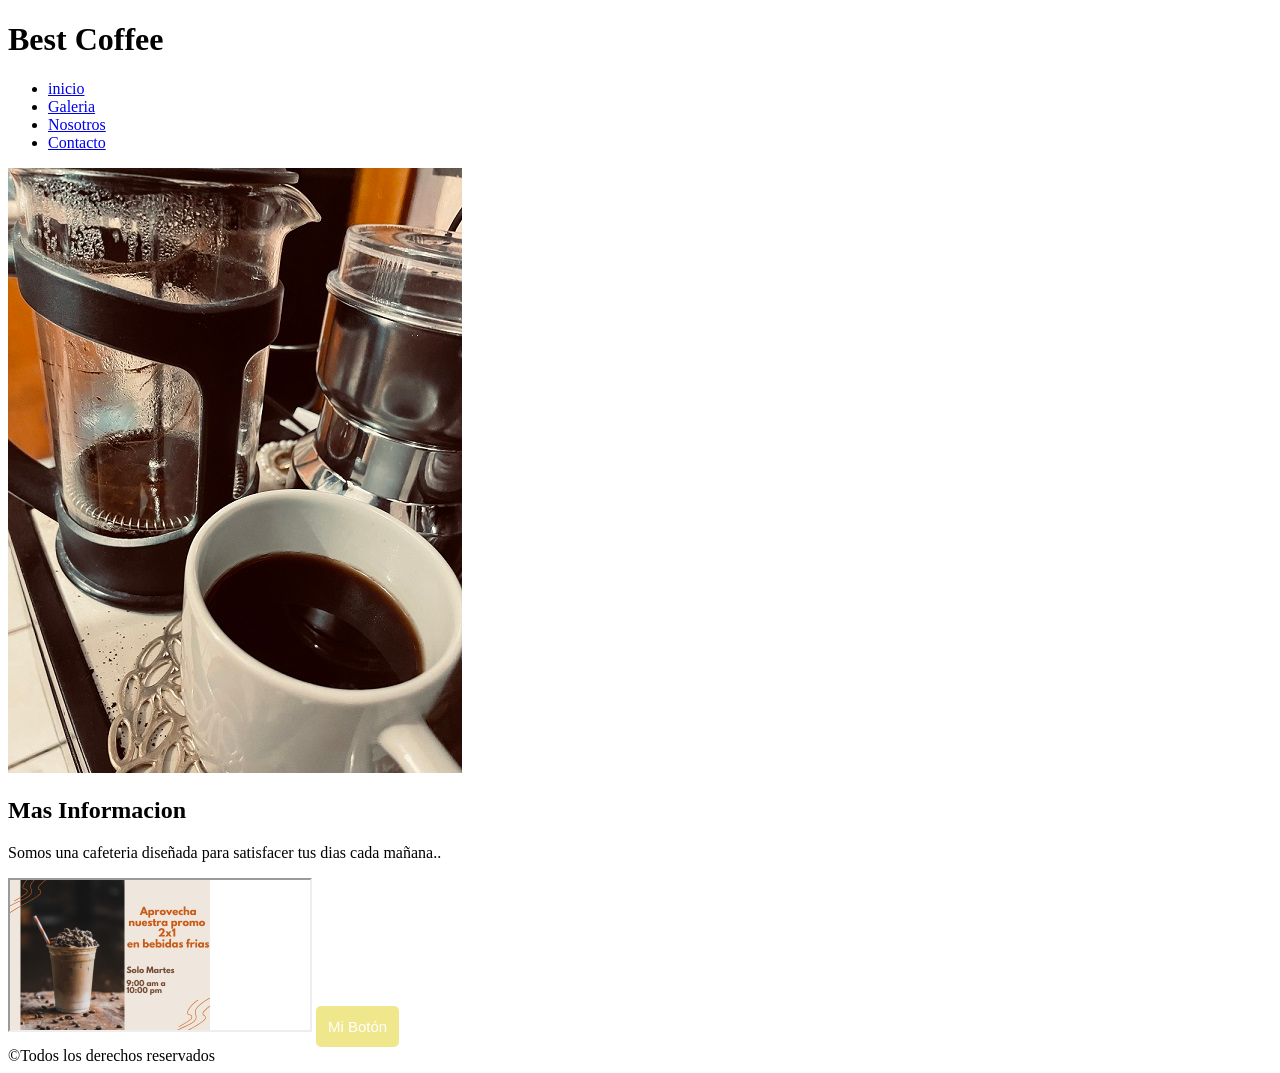
==== index.html @ 1e77d4b7 "Add files via upload" ====
<!DOCTYPE html>
<html>

<head>
<title>Best Coffee</title>
<meta charset="UTF-8">
<link rel="icon" type="image/x-icon"  href="Faviconn.ico">
<link rel="Stylesheet" href="estiloindex.css">
  <style>
   .testbtn {
      background-color: #F0E68C;
      color: white;
      font-size: 15px;
      padding: 12px;
      border: none;
      border-radius: 5px;
      cursor: pointer;
    }
    .testbtn:hover {
      background-color: #FF7F50;
    }
  </style>
 
 </head>

<body>
 <div>
 <h1>Best Coffee</h1>
  <ul>
     <li><a href="index.html">inicio</a></li>
     <li><a href="galeria.html">Galeria</a></li>
     <li><a href="nosotros.html">Nosotros</a></li>
     <li><a href="contacto.html">Contacto</a></li>
  </ul>
</div>
<div>
<img src="Coffee.jpg" alt="Italian Trulli">
<h2>Mas Informacion</h2>
<p>Somos una cafeteria diseñada para satisfacer tus dias cada mañana..</p>
<iframe src="anuncio.png" title="PROMO"></iframe>
<button class="testbtn">Mi Botón</button>
</div>
<div>&copy;Todos los derechos reservados</div>
</body>
  </html>
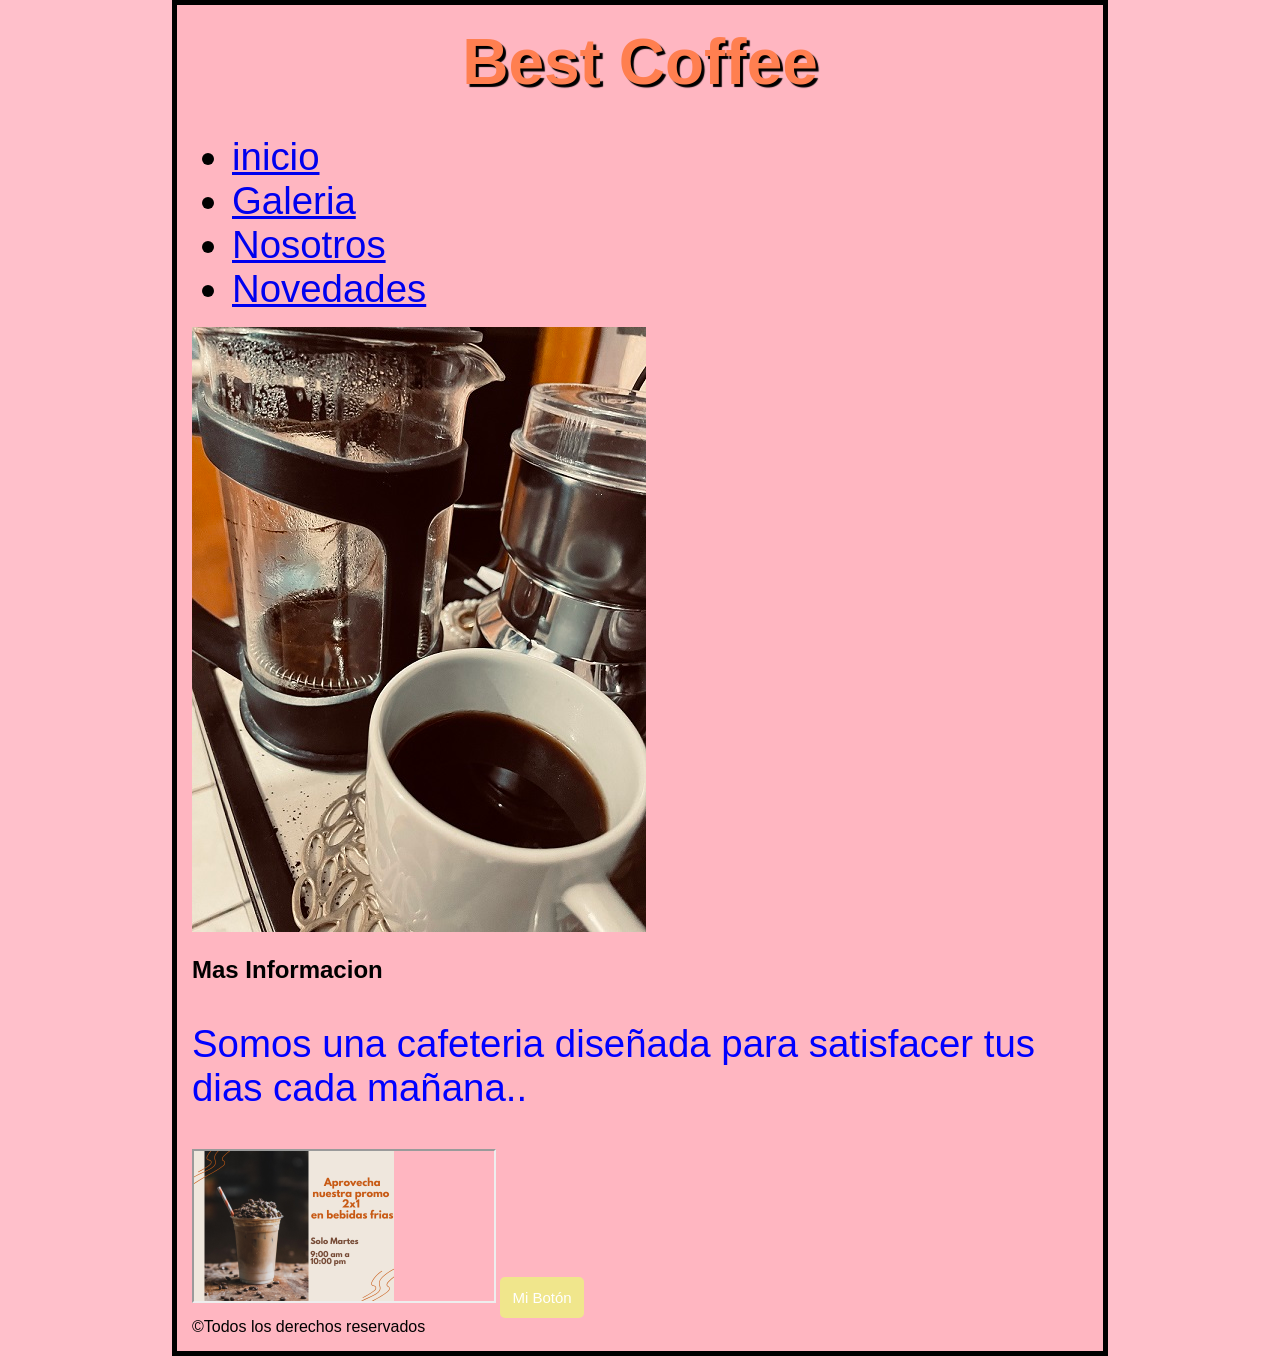
==== commit c744c734: "Add files via upload" ====
--- a/index.html
+++ b/index.html
@@ -30,7 +30,7 @@
      <li><a href="index.html">inicio</a></li>
      <li><a href="galeria.html">Galeria</a></li>
      <li><a href="nosotros.html">Nosotros</a></li>
-     <li><a href="contacto.html">Contacto</a></li>
+     <li><a href="novedades.html">Novedades</a></li>
   </ul>
 </div>
 <div>
--- a/estiloindex.css
+++ b/estiloindex.css
@@ -0,0 +1,68 @@
+html {
+  background-color:  #FFC0CB;
+  font-family: "Open Sans" , sans-serif;
+  margin: 0;
+  padding:  0;
+  box-sizing: border-box;
+}
+
+body {
+  width: 70%;
+  margin: 0 auto;
+  background-color: #FFB6C1;
+  padding: 0 15px 15px 15px;
+  border: 5px solid black;
+}
+
+h1 {
+  text-align: center;
+  margin: 0;
+  padding: 10px 0;
+  color: #FF69B4 ;
+}
+
+p{
+  color: blue;
+ }
+}
+
+@media only screen and (max-width:400px){
+h1 {
+   font-size: 2vw;
+   text-align: center;
+   margin: 0;
+   padding: 10px 0;
+   color: #FF1493;
+   text-shadow: 3px 3px 1px black;
+}
+
+p{
+      font-size: 1vw;
+  }
+
+li {
+     font-size: 1vw;
+   }
+}
+
+
+@media only screen and (min-width:401px) and (max-width:1980px){
+h1 {
+   font-size: 5vw;
+   text-align: center;
+   margin: 0;
+   padding: 20px 0;
+   color: #FF7F50;
+   text-shadow: 3px 3px 1px black;
+}
+
+p{
+     font-size: 3vw;
+ }
+
+li {
+     font-size: 3vw;
+ }
+}
+
+
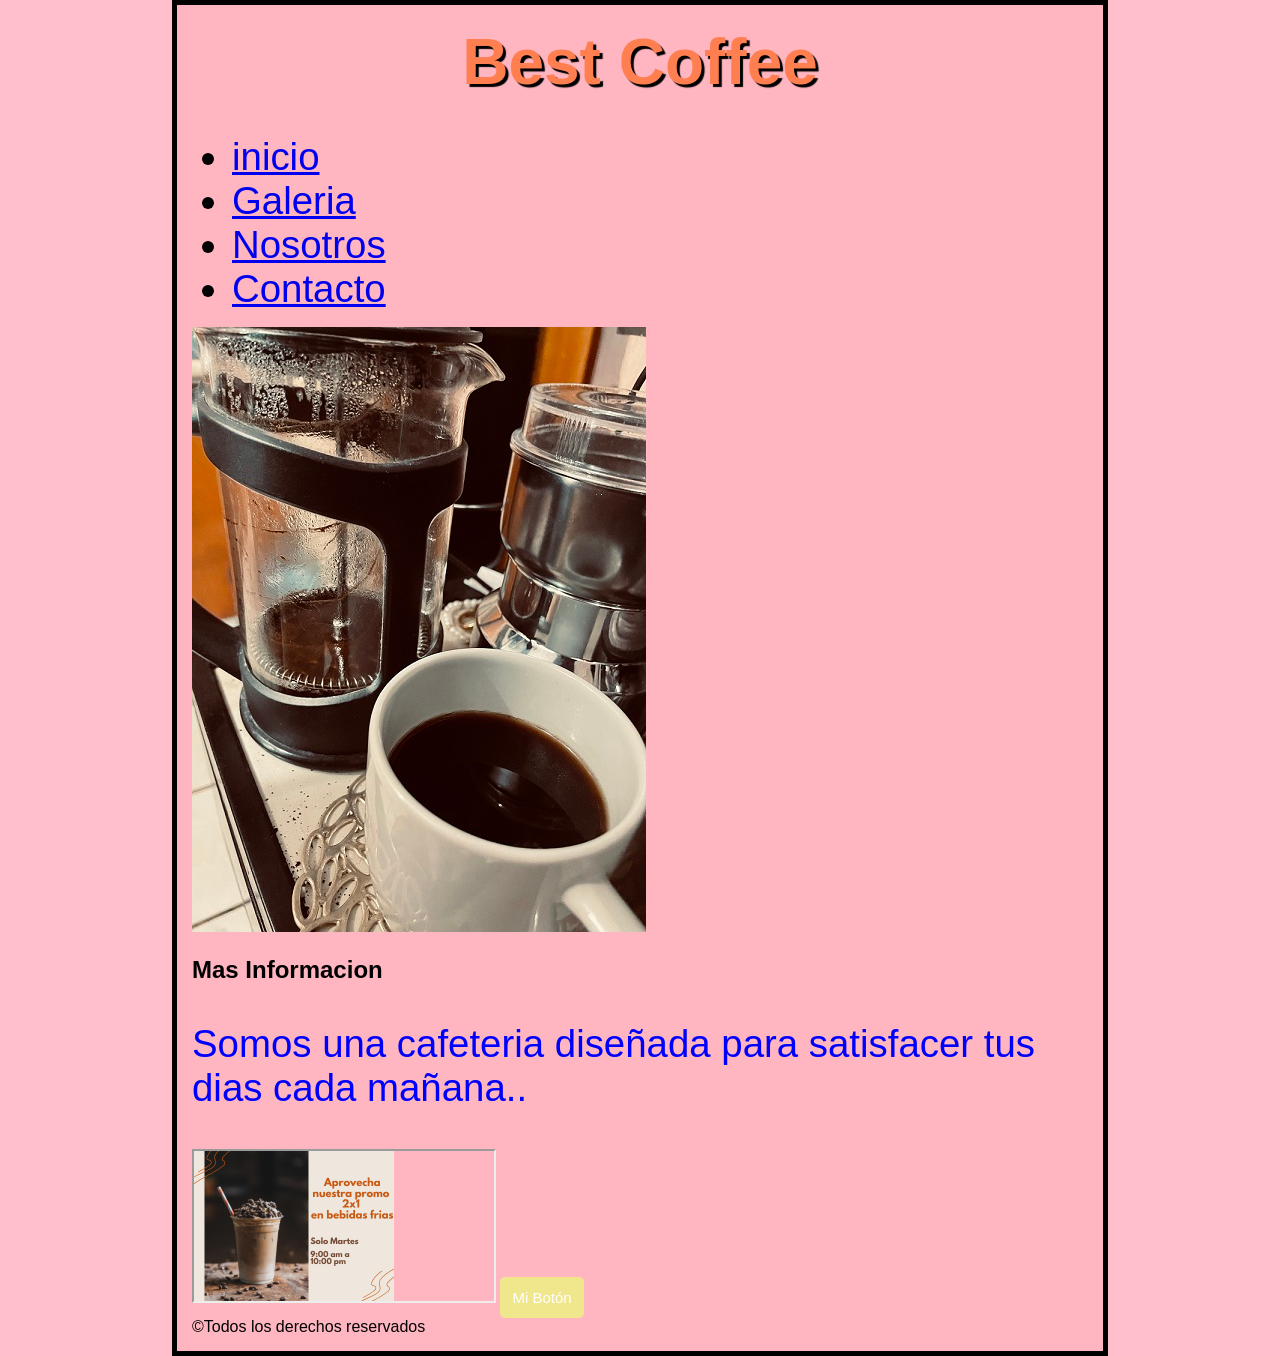
==== commit f55b534e: "index.html" ====
--- a/index.html
+++ b/index.html
@@ -30,7 +30,7 @@
      <li><a href="index.html">inicio</a></li>
      <li><a href="galeria.html">Galeria</a></li>
      <li><a href="nosotros.html">Nosotros</a></li>
-     <li><a href="novedades.html">Novedades</a></li>
+     <li><a href="novedades.html">Contacto</a></li>
   </ul>
 </div>
 <div>
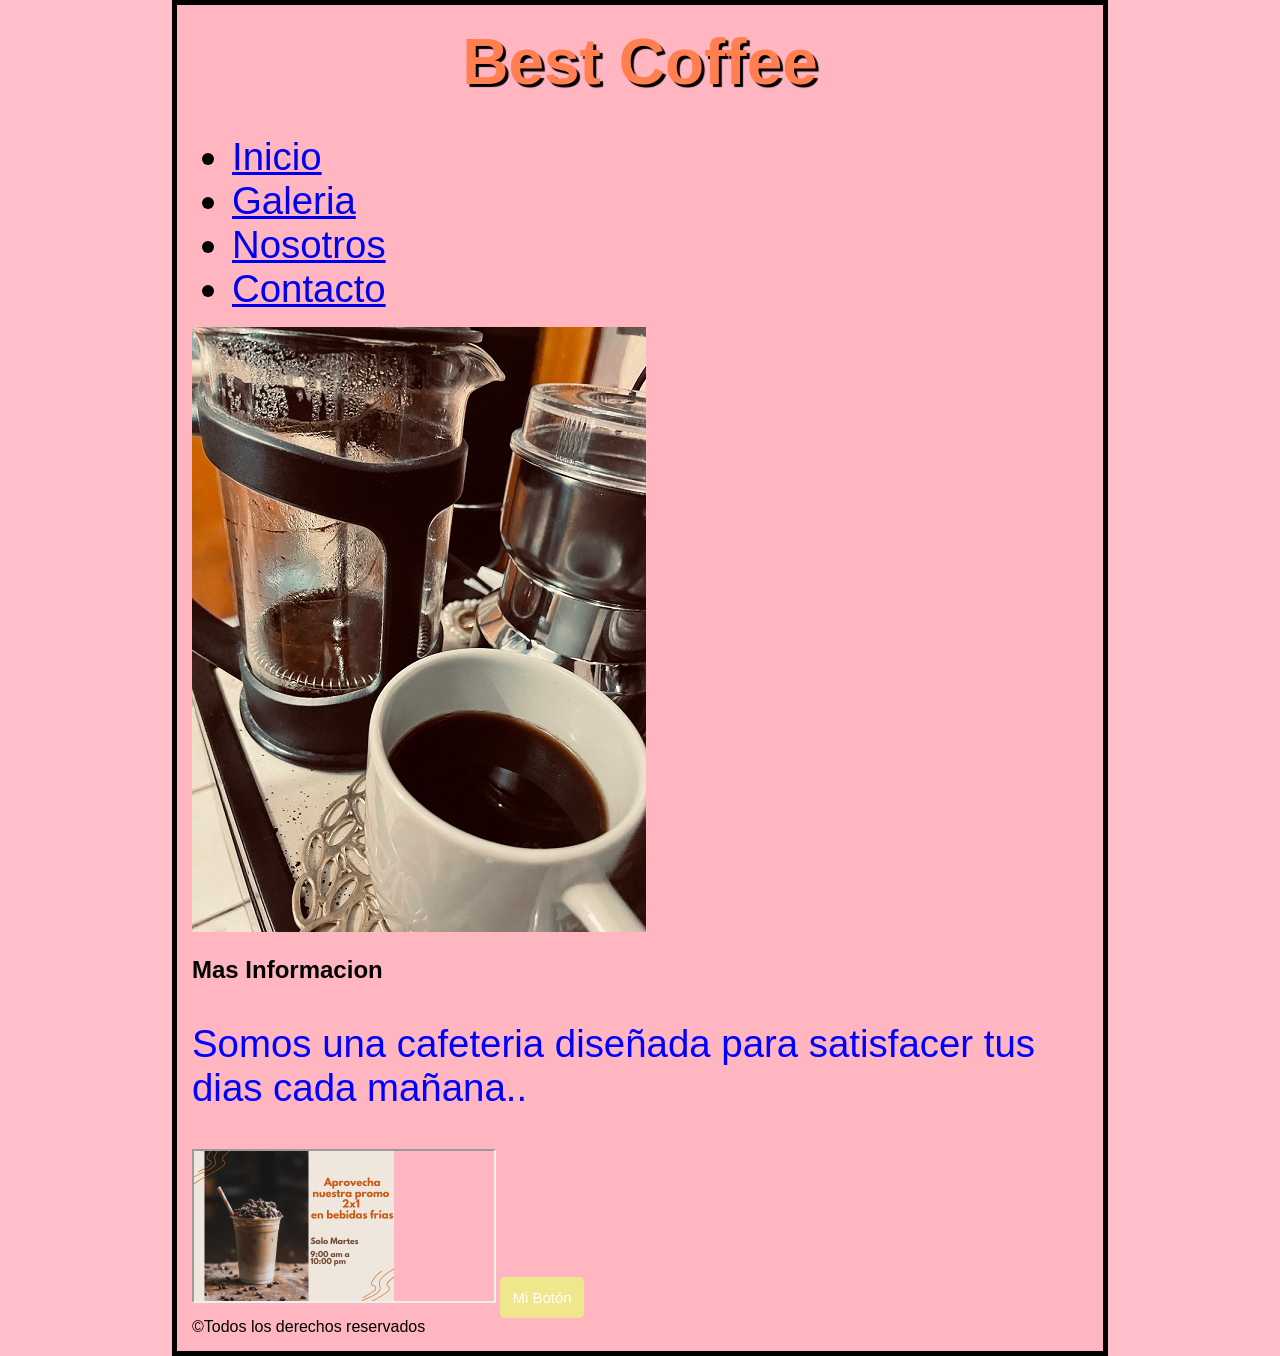
==== commit 15a73adc: "index.html" ====
--- a/index.html
+++ b/index.html
@@ -27,10 +27,10 @@
  <div>
  <h1>Best Coffee</h1>
   <ul>
-     <li><a href="index.html">inicio</a></li>
+     <li><a href="index.html">Inicio</a></li>
      <li><a href="galeria.html">Galeria</a></li>
      <li><a href="nosotros.html">Nosotros</a></li>
-     <li><a href="novedades.html">Contacto</a></li>
+     <li><a href="Contacto.html">Contacto</a></li>
   </ul>
 </div>
 <div>
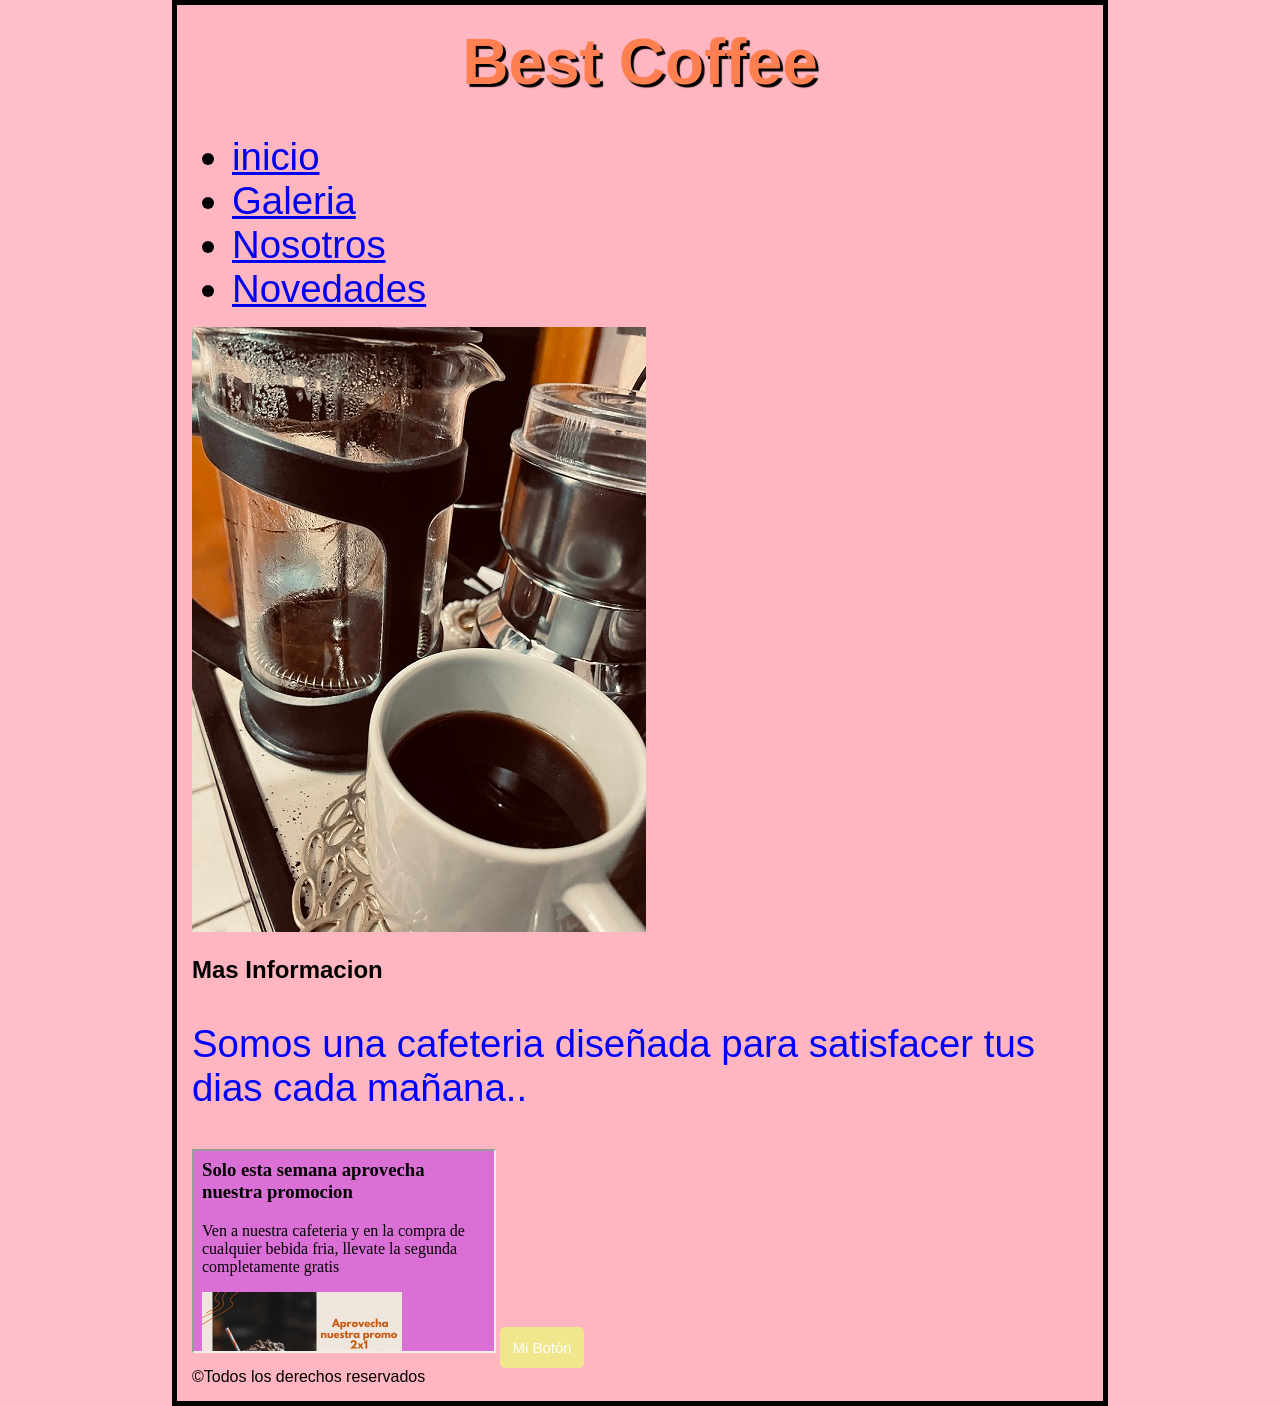
==== commit fbb143e5: "Add files via upload" ====
--- a/index.html
+++ b/index.html
@@ -27,17 +27,17 @@
  <div>
  <h1>Best Coffee</h1>
   <ul>
-     <li><a href="index.html">Inicio</a></li>
+     <li><a href="index.html">inicio</a></li>
      <li><a href="galeria.html">Galeria</a></li>
      <li><a href="nosotros.html">Nosotros</a></li>
-     <li><a href="Contacto.html">Contacto</a></li>
+     <li><a href="novedades.html">Novedades</a></li>
   </ul>
 </div>
 <div>
 <img src="Coffee.jpg" alt="Italian Trulli">
 <h2>Mas Informacion</h2>
 <p>Somos una cafeteria diseñada para satisfacer tus dias cada mañana..</p>
-<iframe src="anuncio.png" title="PROMO"></iframe>
+<iframe src="anuncio.html" height="200" width="300" title="promo"></iframe>
 <button class="testbtn">Mi Botón</button>
 </div>
 <div>&copy;Todos los derechos reservados</div>
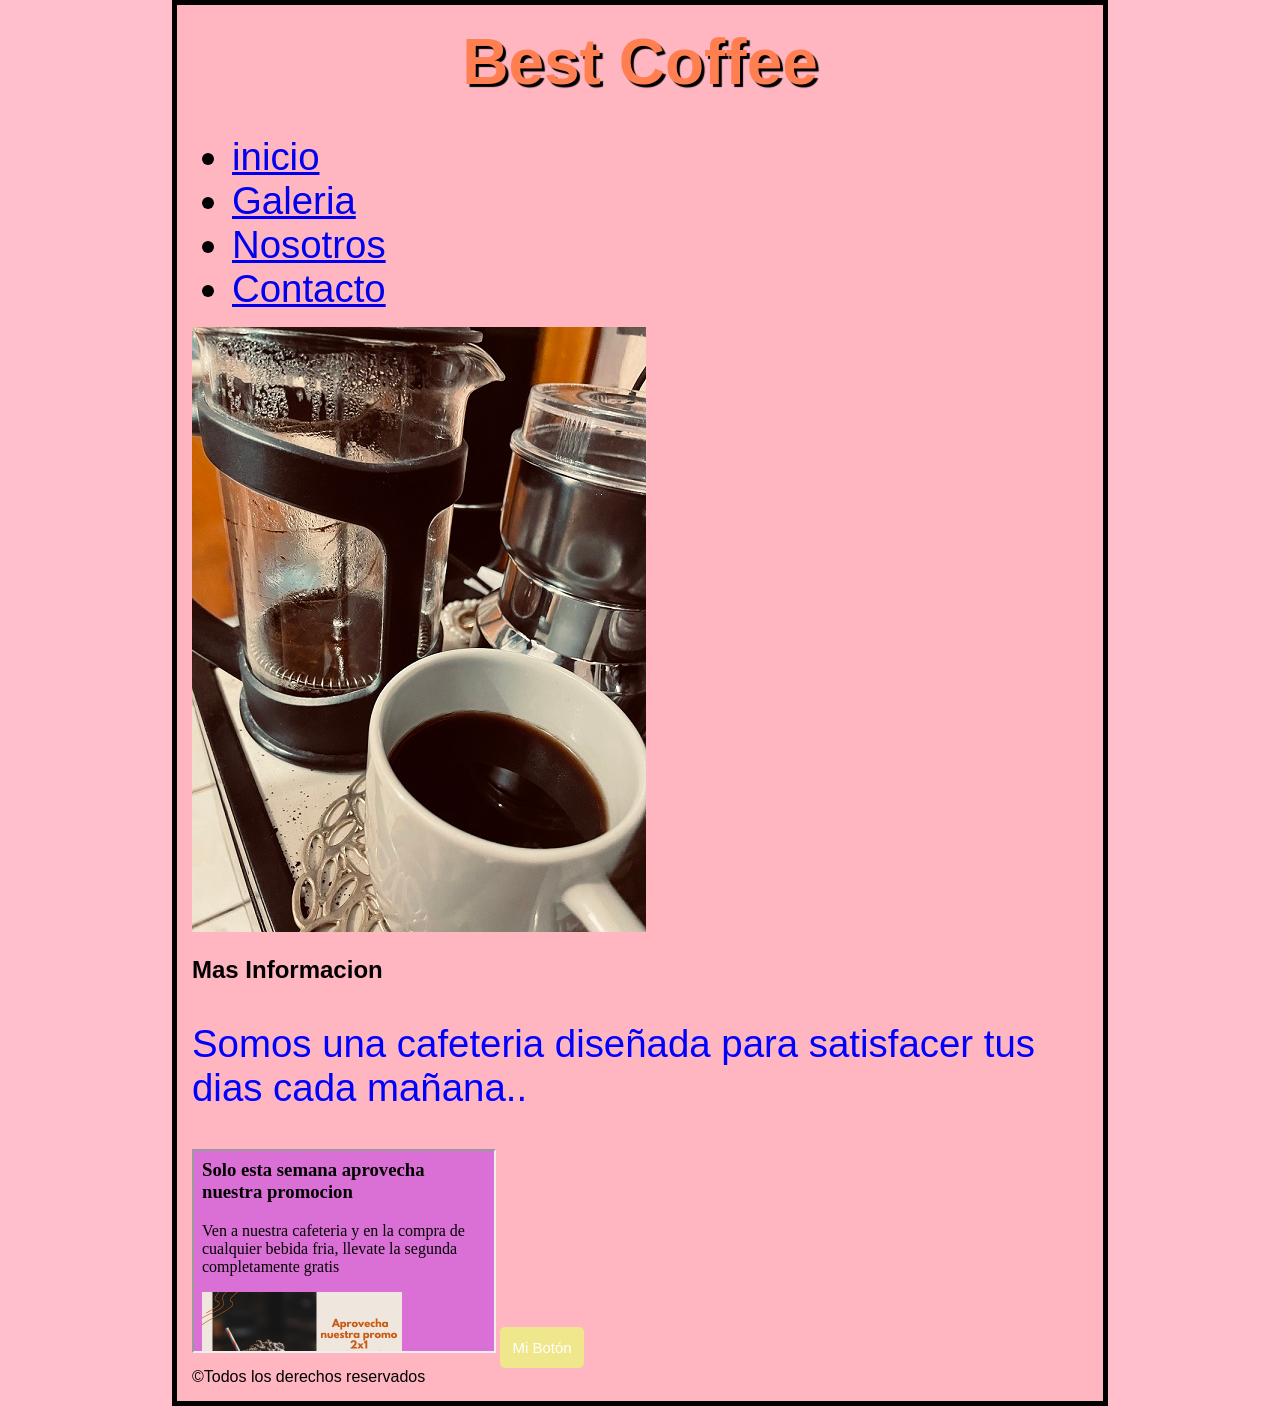
==== commit b05b453c: "index.html" ====
--- a/index.html
+++ b/index.html
@@ -30,7 +30,7 @@
      <li><a href="index.html">inicio</a></li>
      <li><a href="galeria.html">Galeria</a></li>
      <li><a href="nosotros.html">Nosotros</a></li>
-     <li><a href="novedades.html">Novedades</a></li>
+     <li><a href="Contacto.html">Contacto</a></li>
   </ul>
 </div>
 <div>
